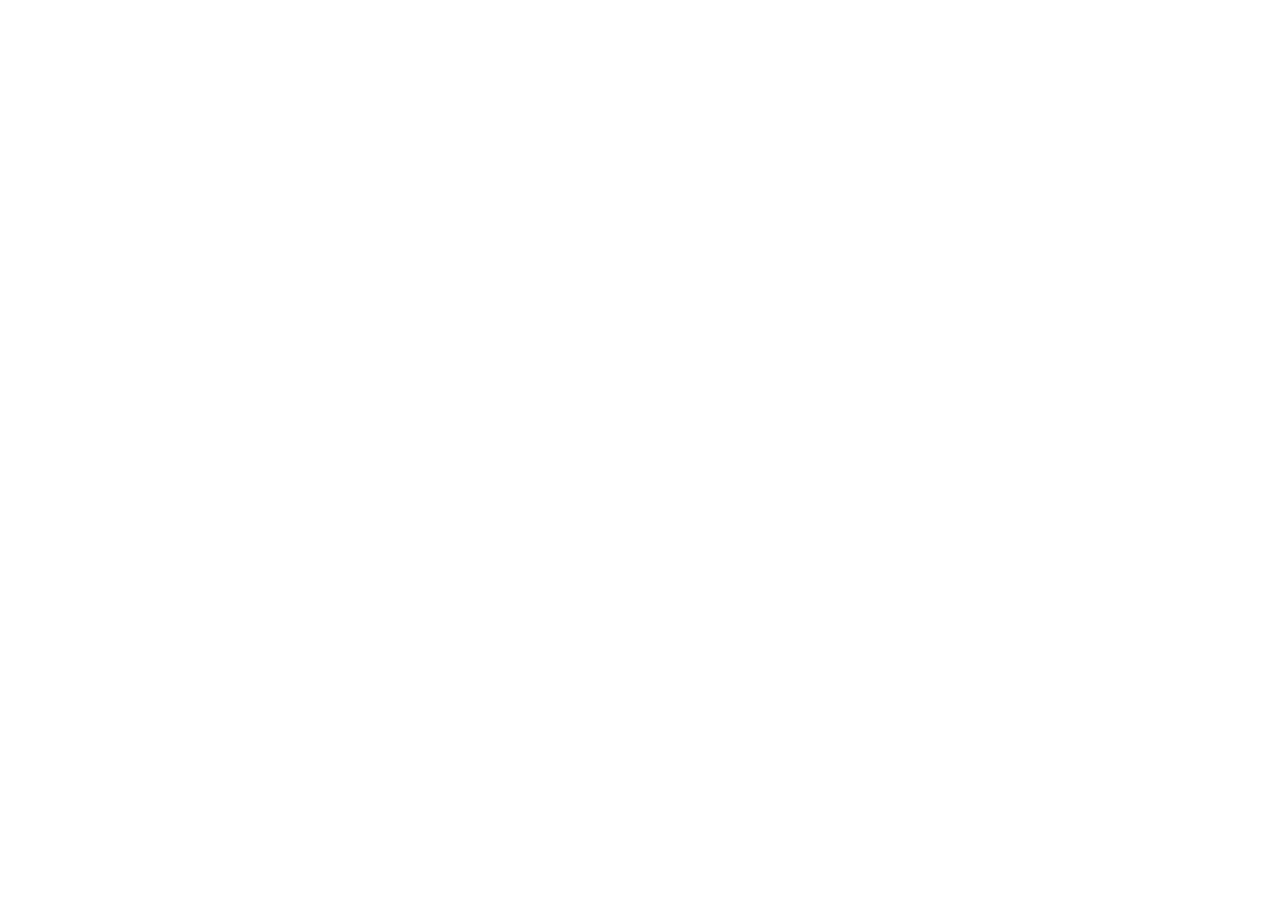
==== lab1/index.html @ 354c27d8 "Init lab" ====
<html lang="en">
<head>
    <meta charset="UTF-8">
    <meta content="width=device-width, initial-scale=1" name="viewport">
    <title>Балахон Михайло Олексійович, ІМ-22, 1, </title>
</head>
<body>

</body>
</html>
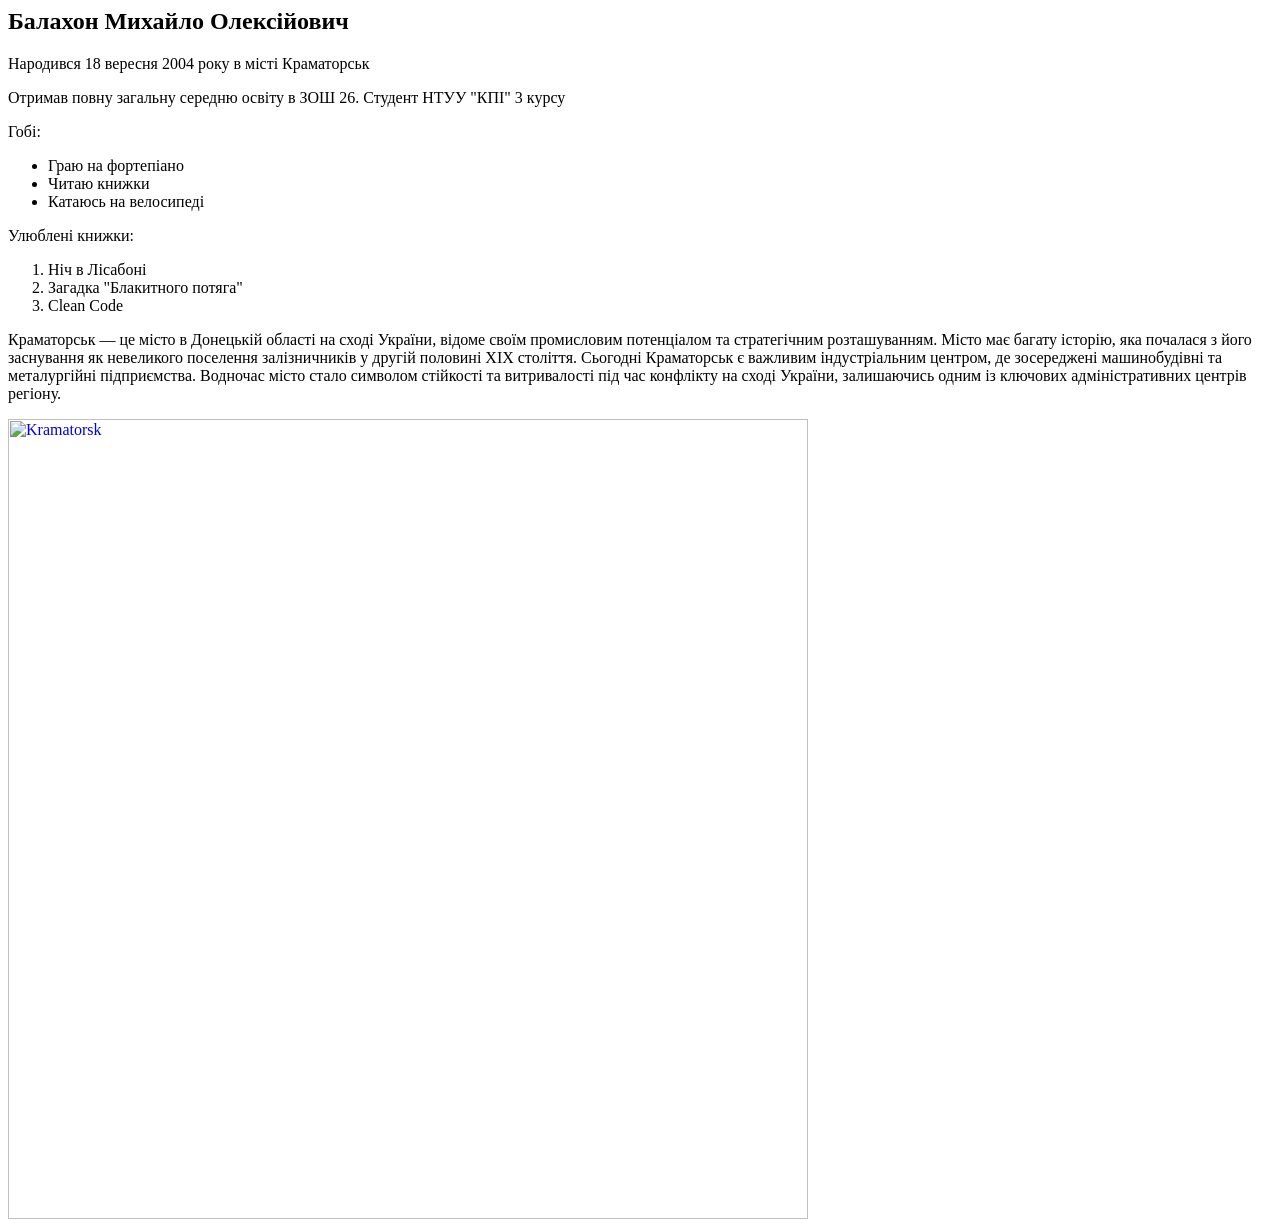
==== commit 5dd644db: "Implement lab1" ====
--- a/lab1/index.html
+++ b/lab1/index.html
@@ -2,9 +2,37 @@
 <head>
     <meta charset="UTF-8">
     <meta content="width=device-width, initial-scale=1" name="viewport">
-    <title>Балахон Михайло Олексійович, ІМ-22, 1, </title>
+    <meta content="Балахон Михайло Олексійович" name="description">
+    <title>Балахон Михайло Олексійович, ІМ-22, 1, Варіант 70</title>
+    <meta content="info, student, lab, Kramatorsk" name="keywords">
 </head>
 <body>
 
+<h2>Балахон Михайло Олексійович</h2>
+<p>Народився 18 вересня 2004 року в місті Краматорськ</p>
+<p>Отримав повну загальну середню освіту в ЗОШ 26. Студент НТУУ "КПІ" 3 курсу</p>
+
+<p>Гобі:</p>
+<ul>
+    <li>Граю на фортепіано</li>
+    <li>Читаю книжки</li>
+    <li>Катаюсь на велосипеді</li>
+</ul>
+
+<p>Улюблені книжки:</p>
+<ol>
+    <li>Ніч в Лісабоні</li>
+    <li>Загадка "Блакитного потяга"</li>
+    <li>Clean Code</li>
+</ol>
+
+<p>
+    Краматорськ — це місто в Донецькій області на сході України, відоме своїм промисловим потенціалом та стратегічним розташуванням. Місто має багату історію, яка почалася з його заснування як невеликого поселення залізничників у другій половині XIX століття. Сьогодні Краматорськ є важливим індустріальним центром, де зосереджені машинобудівні та металургійні підприємства. Водночас місто стало символом стійкості та витривалості під час конфлікту на сході України, залишаючись одним із ключових адміністративних центрів регіону.
+</p>
+
+
+<a href="https://krm.gov.ua/">
+    <img alt="Kramatorsk" src="https://upload.wikimedia.org/wikipedia/commons/c/c5/%D0%9F%D0%B0%D0%BB%D0%B0%D1%86_%D0%BA%D1%83%D0%BB%D1%8C%D1%82%D1%83%D1%80%D0%B8_%D1%82%D0%B0_%D1%82%D0%B5%D1%85%D0%BD%D1%96%D0%BA%D0%B8%2C_%D0%9A%D1%80%D0%B0%D0%BC%D0%B0%D1%82%D0%BE%D1%80%D1%81%D1%8C%D0%BA_DJI_0002.jpg" width="800">
+</a>
 </body>
 </html>
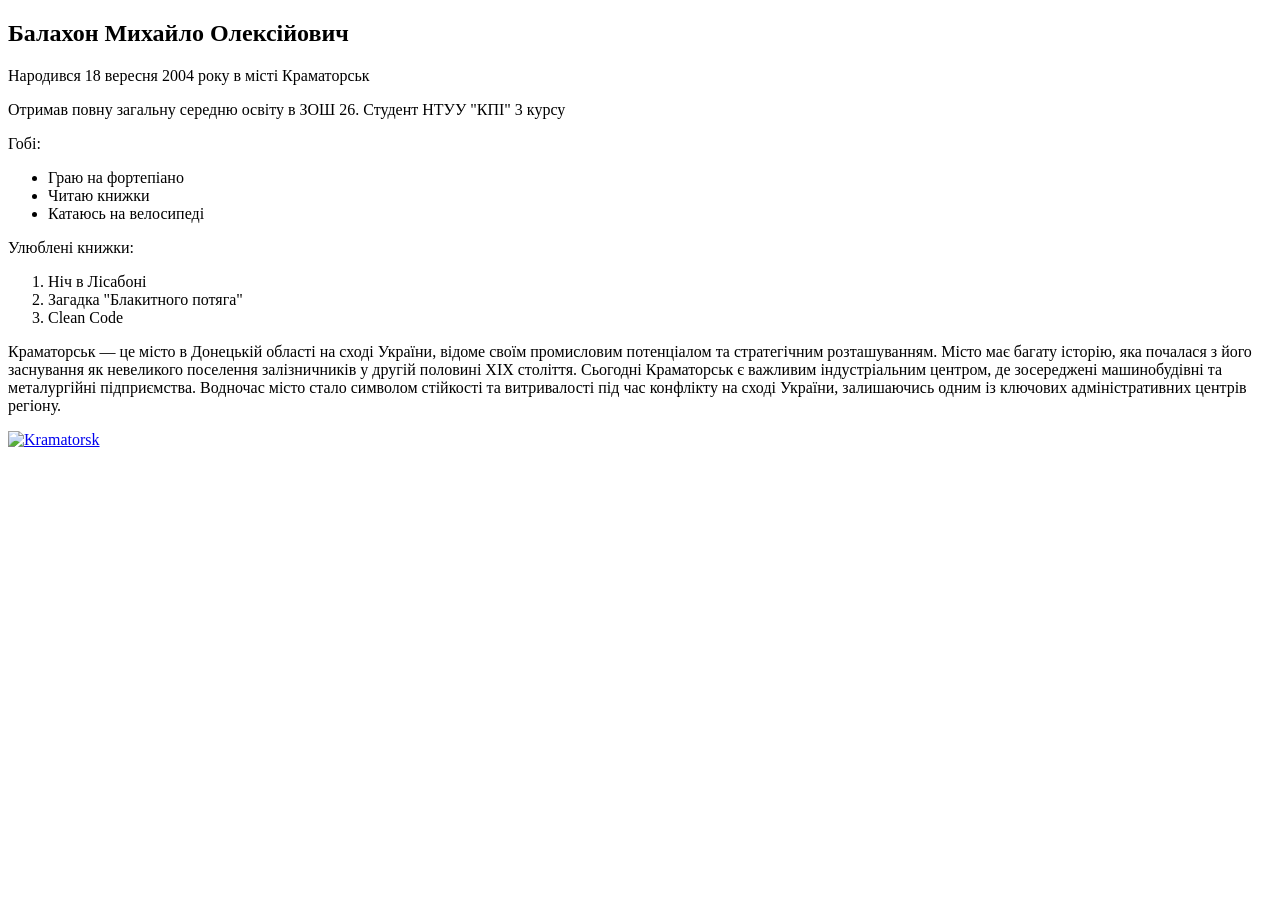
==== commit 65ff189e: "Add `<!DOCTYPE html>`" ====
--- a/lab1/index.html
+++ b/lab1/index.html
@@ -1,3 +1,5 @@
+<!DOCTYPE html>
+
 <html lang="en">
 <head>
     <meta charset="UTF-8">
